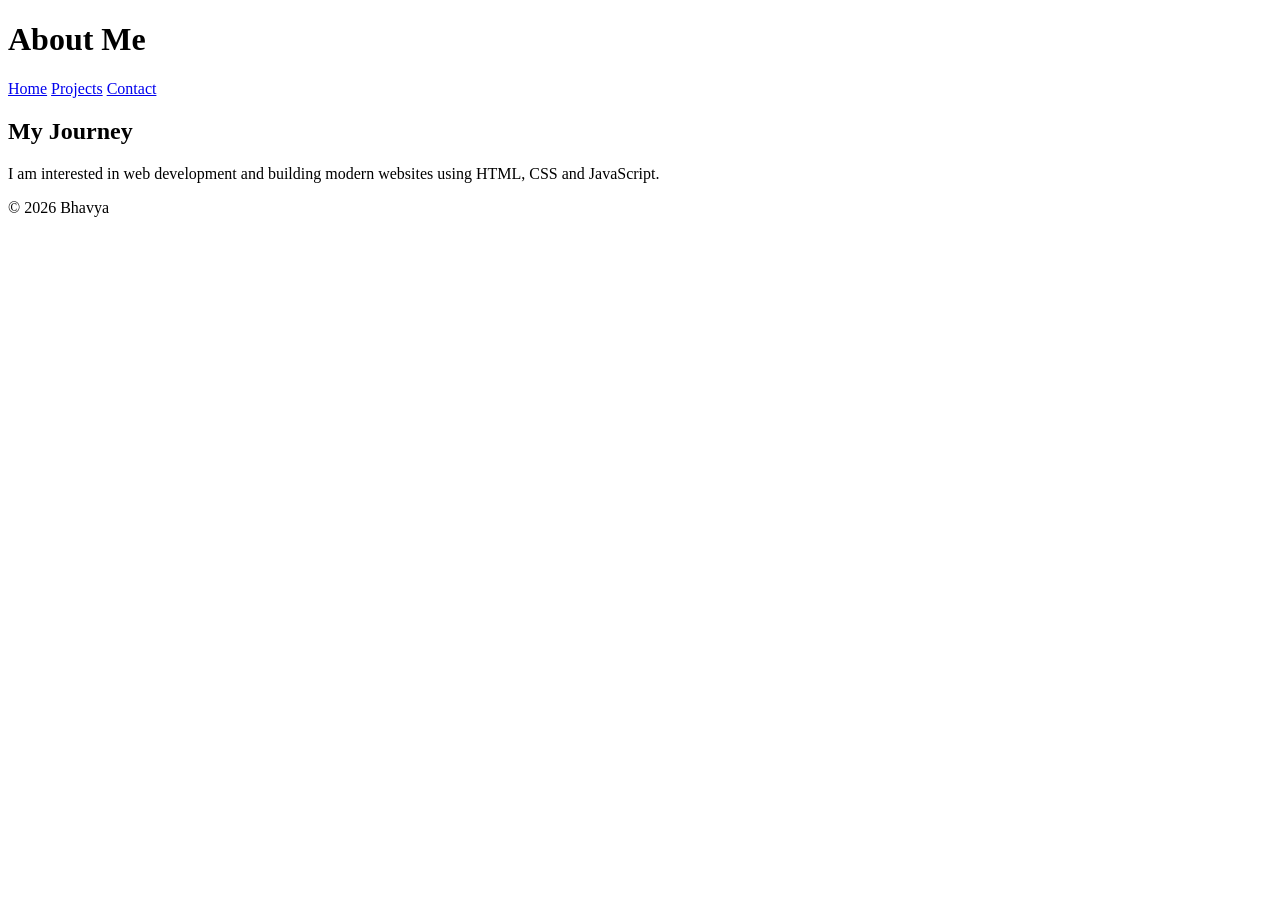
==== about.html @ 881f638f "Create about.html" ====
<!DOCTYPE html>
<html lang="en">

<head>

<meta charset="UTF-8">
<title>About Me</title>

<meta name="description" content="About Bhavya">

<link rel="stylesheet" href="style.css">

</head>


<body>

<header>

<h1>About Me</h1>

<nav>
<a href="index.html">Home</a>
<a href="projects.html">Projects</a>
<a href="contact.html">Contact</a>
</nav>

</header>


<main>

<section>

<h2>My Journey</h2>

<p>
I am interested in web development and building modern websites using HTML,
CSS and JavaScript.
</p>

</section>

</main>


<footer>
<p>© 2026 Bhavya</p>
</footer>


</body>

</html>
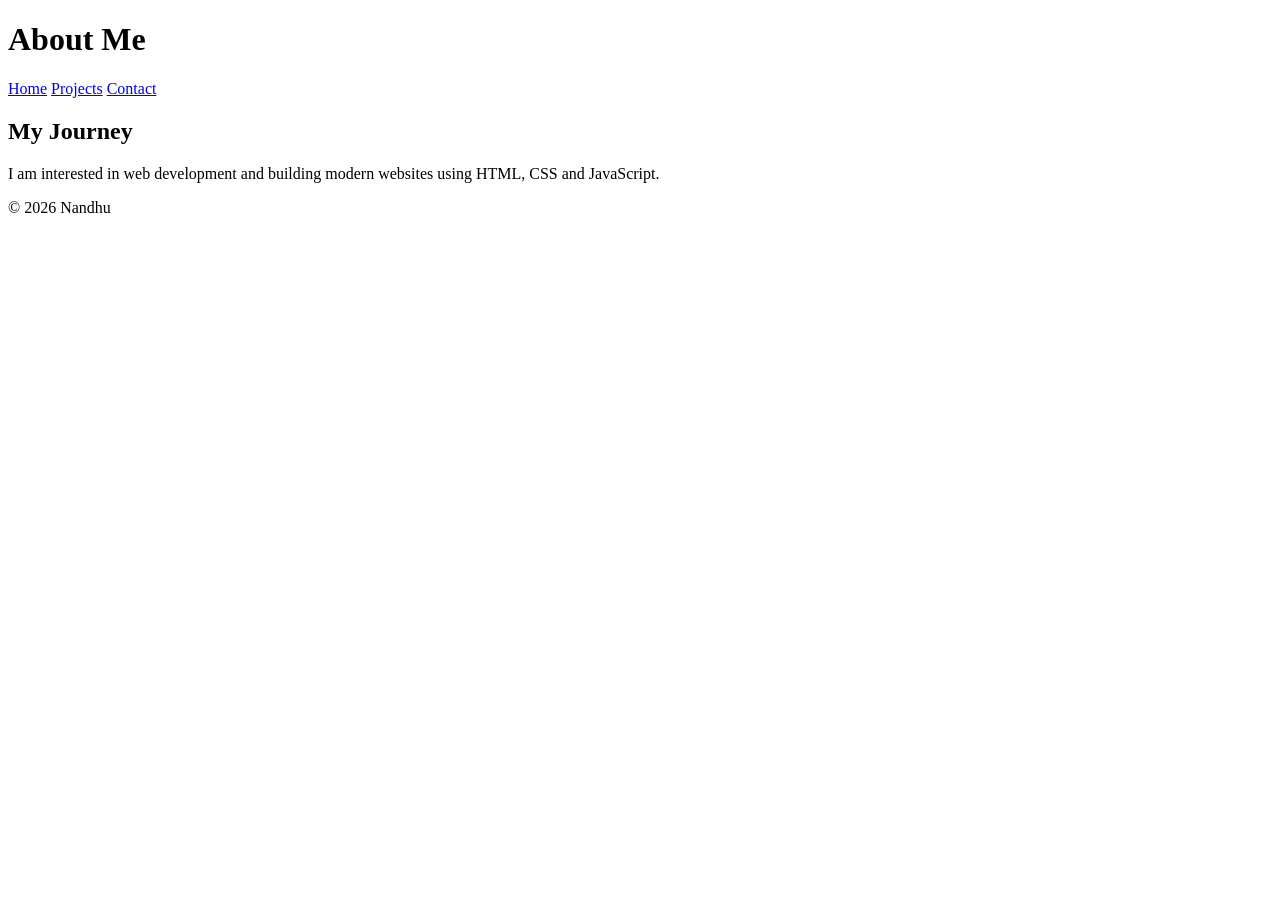
==== commit fb231476: "Update about.html" ====
--- a/about.html
+++ b/about.html
@@ -6,7 +6,7 @@
 <meta charset="UTF-8">
 <title>About Me</title>
 
-<meta name="description" content="About Bhavya">
+<meta name="description" content="About Nandhu">
 
 <link rel="stylesheet" href="style.css">
 
@@ -45,7 +45,7 @@
 
 
 <footer>
-<p>© 2026 Bhavya</p>
+<p>© 2026 Nandhu</p>
 </footer>
 
 
